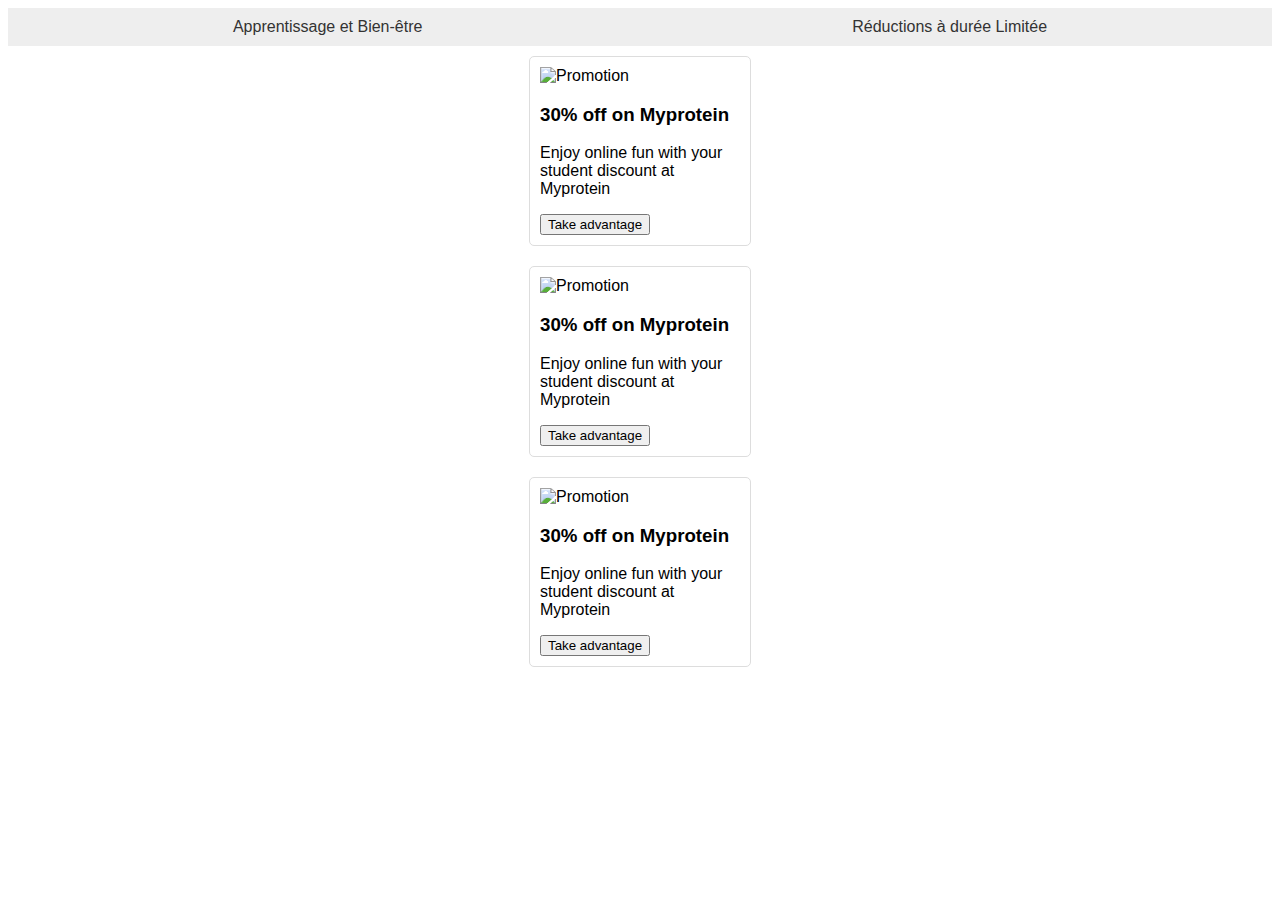
==== site/indddd.html @ 9fb4aa28 "few_updates" ====
<!DOCTYPE html>
<html lang="en">
<head>
<meta charset="UTF-8">
<meta name="viewport" content="width=device-width, initial-scale=1.0">
<title>Discounts and Wellness</title>
<style>
  body { font-family: Arial, sans-serif; }
  .navbar { display: flex; justify-content: space-around; background-color: #eee; padding: 10px; }
  .navbar a { text-decoration: none; color: #333; }
  .container { display: flex; flex-wrap: wrap; justify-content: space-around; }
  .card { width: 200px; margin: 10px; padding: 10px; border: 1px solid #ddd; border-radius: 5px; }
  .card img { width: 100%; }
</style>
</head>
<body>

<nav class="navbar">
  <a href="#">Apprentissage et Bien-être</a>
  <a href="#">Réductions à durée Limitée</a>
  <!-- Add other links here -->
</nav>

<div class="container">
  <!-- Add card elements here -->
  <div class="card">
    <img src="path-to-image.jpg" alt="Promotion">
    <h3>30% off on Myprotein</h3>
    <p>Enjoy online fun with your student discount at Myprotein</p>
    <button>Take advantage</button>
  </div>
  <!-- Repeat for other cards -->
</div>

<div class="container">
    <!-- Add card elements here -->
    <div class="card">
      <img src="path-to-image.jpg" alt="Promotion">
      <h3>30% off on Myprotein</h3>
      <p>Enjoy online fun with your student discount at Myprotein</p>
      <button>Take advantage</button>
    </div>
    <!-- Repeat for other cards -->
  </div>



  <div class="container">
    <!-- Add card elements here -->
    <div class="card">
      <img src="path-to-image.jpg" alt="Promotion">
      <h3>30% off on Myprotein</h3>
      <p>Enjoy online fun with your student discount at Myprotein</p>
      <button>Take advantage</button>
    </div>
    <!-- Repeat for other cards -->
  </div>


</body>
</html>
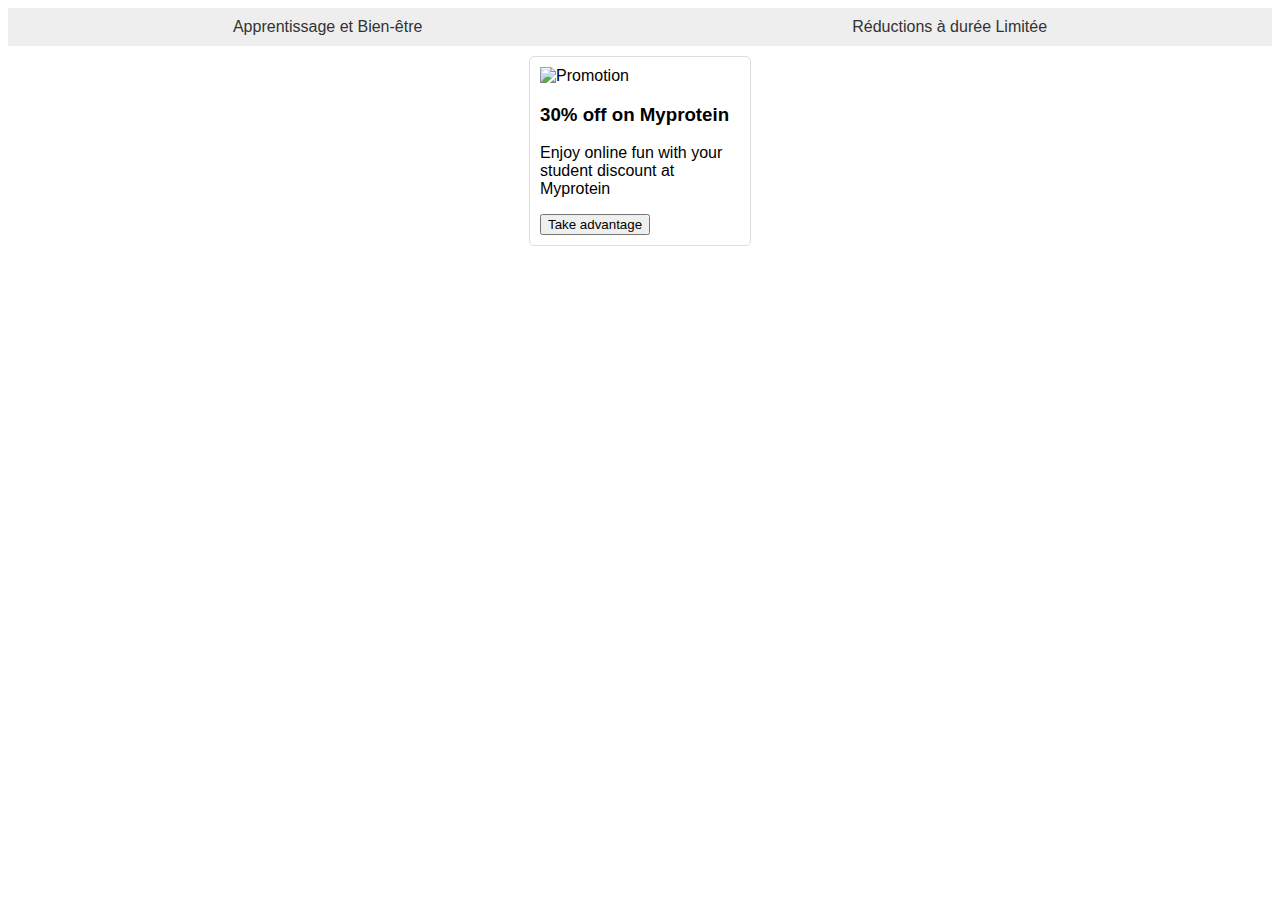
==== commit f8e74844: "prototype" ====
--- a/site/indddd.html
+++ b/site/indddd.html
@@ -32,29 +32,6 @@
   <!-- Repeat for other cards -->
 </div>
 
-<div class="container">
-    <!-- Add card elements here -->
-    <div class="card">
-      <img src="path-to-image.jpg" alt="Promotion">
-      <h3>30% off on Myprotein</h3>
-      <p>Enjoy online fun with your student discount at Myprotein</p>
-      <button>Take advantage</button>
-    </div>
-    <!-- Repeat for other cards -->
-  </div>
-
-
-
-  <div class="container">
-    <!-- Add card elements here -->
-    <div class="card">
-      <img src="path-to-image.jpg" alt="Promotion">
-      <h3>30% off on Myprotein</h3>
-      <p>Enjoy online fun with your student discount at Myprotein</p>
-      <button>Take advantage</button>
-    </div>
-    <!-- Repeat for other cards -->
-  </div>
 
 
 </body>
